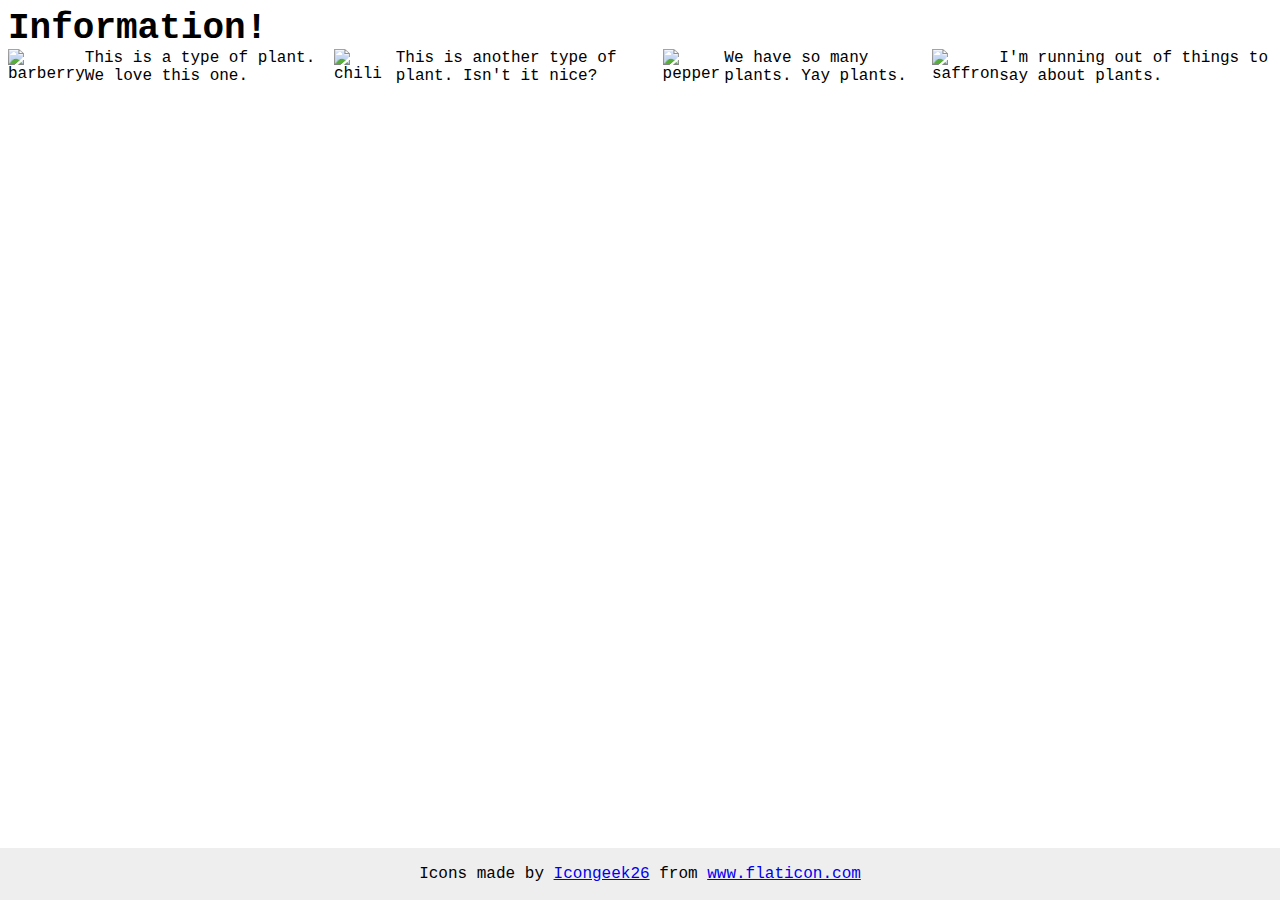
==== flex/04-flex-information/index.html @ fb529883 "Add flex class in css" ====
<!DOCTYPE html>
<html lang="en">
  <head>
    <meta charset="UTF-8">
    <meta http-equiv="X-UA-Compatible" content="IE=edge">
    <meta name="viewport" content="width=device-width, initial-scale=1.0">
    <title>Information</title>
    <link rel="stylesheet" href="style.css">
  </head>
  <body>
    <div class="title">Information!</div>
    
    <div class="flex">
    <img src="./images/barberry.png" alt="barberry">
    <div class="text">This is a type of plant. We love this one.</div>
  
    
  
    <img src="./images/chilli.png" alt="chili">
    <div class="text">This is another type of plant. Isn't it nice?</div>
   
    
   <img src="./images/pepper.png" alt="pepper">
    <div class="text">We have so many plants. Yay plants.</div>
 
    
    
    <img src="./images/saffron.png" alt="saffron">
    <div class="text">I'm running out of things to say about plants.</div>
  </div>

    <!-- disregard this section, it's here to give attribution to the creator of these icons -->
    <div class="footer">
      <div>Icons made by <a href="https://www.flaticon.com/authors/icongeek26" title="Icongeek26">Icongeek26</a> from <a href="https://www.flaticon.com/" title="Flaticon">www.flaticon.com</a></div>
    </div>
  </body>
</html>
---- flex/04-flex-information/style.css ----
body {
  font-family: 'Courier New', Courier, monospace;
}

img {
  width: 100px;
  height: 100px;
}

.title {
  font-size: 36px;
  font-weight: 900;
}

.flex {
  display: flex;
}

/* do not edit this footer */
.footer {
  position: fixed;
  bottom: 0;
  left: 0;
  right: 0;
  height: 52px;
  display: flex;
  align-items: center;
  justify-content: center;
  background: #eee;
}
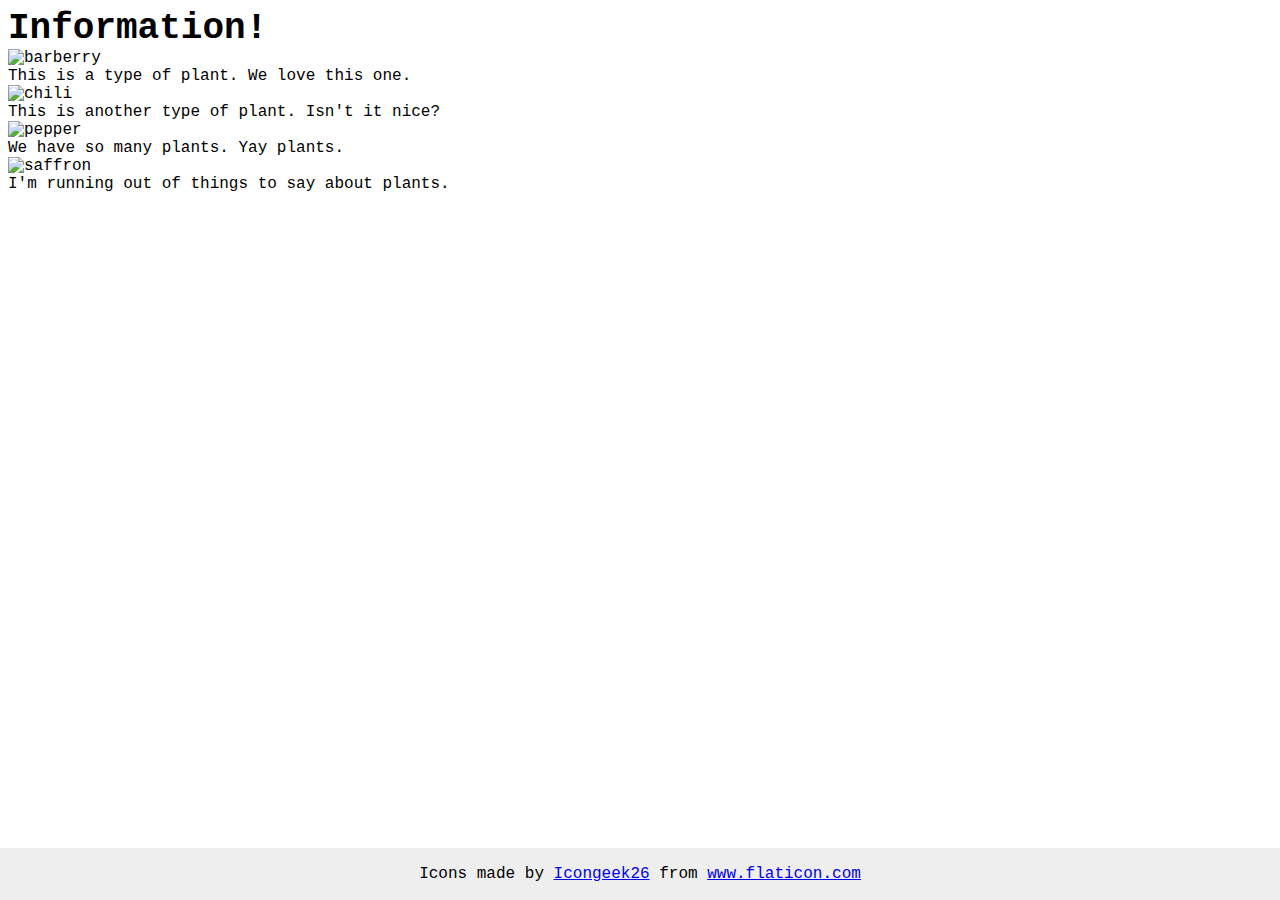
==== commit ddf52236: "Add info div to html" ====
--- a/flex/04-flex-information/index.html
+++ b/flex/04-flex-information/index.html
@@ -10,21 +10,22 @@
   <body>
     <div class="title">Information!</div>
     
-    <div class="flex">
+    <div class="info">
     <img src="./images/barberry.png" alt="barberry">
     <div class="text">This is a type of plant. We love this one.</div>
-  
+   </div>
     
-  
+    <div class="info">
     <img src="./images/chilli.png" alt="chili">
     <div class="text">This is another type of plant. Isn't it nice?</div>
-   
-    
+   </div>
+
+    <div class="info">
    <img src="./images/pepper.png" alt="pepper">
     <div class="text">We have so many plants. Yay plants.</div>
- 
+  </div>
     
-    
+    <div class="info">
     <img src="./images/saffron.png" alt="saffron">
     <div class="text">I'm running out of things to say about plants.</div>
   </div>
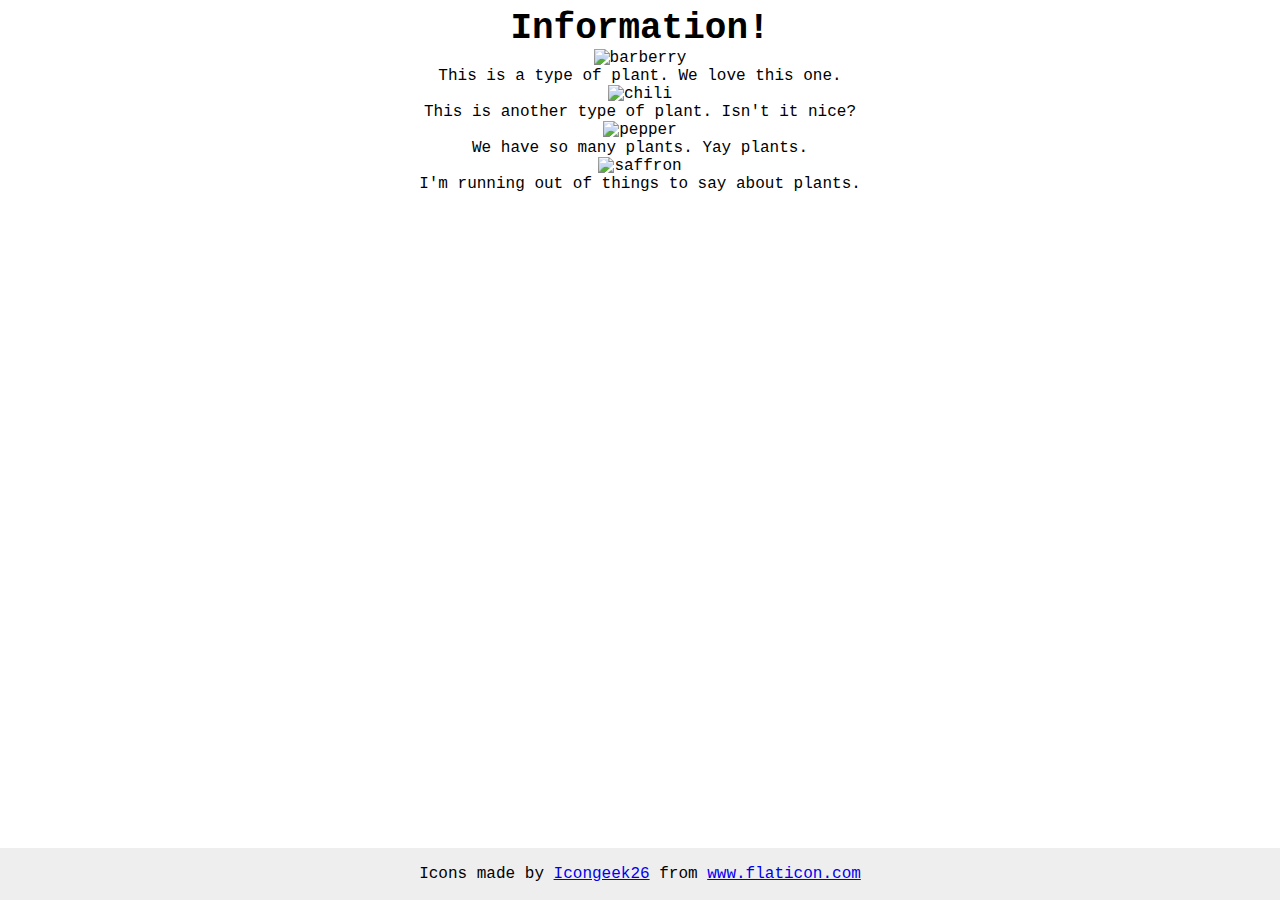
==== commit ab29ba89: "Add class flex-container" ====
--- a/flex/04-flex-information/index.html
+++ b/flex/04-flex-information/index.html
@@ -9,7 +9,7 @@
   </head>
   <body>
     <div class="title">Information!</div>
-    
+    <div class="flex-container">
     <div class="info">
     <img src="./images/barberry.png" alt="barberry">
     <div class="text">This is a type of plant. We love this one.</div>
@@ -29,6 +29,7 @@
     <img src="./images/saffron.png" alt="saffron">
     <div class="text">I'm running out of things to say about plants.</div>
   </div>
+</div>
 
     <!-- disregard this section, it's here to give attribution to the creator of these icons -->
     <div class="footer">
--- a/flex/04-flex-information/style.css
+++ b/flex/04-flex-information/style.css
@@ -1,5 +1,6 @@
 body {
   font-family: 'Courier New', Courier, monospace;
+  text-align: center;
 }
 
 img {
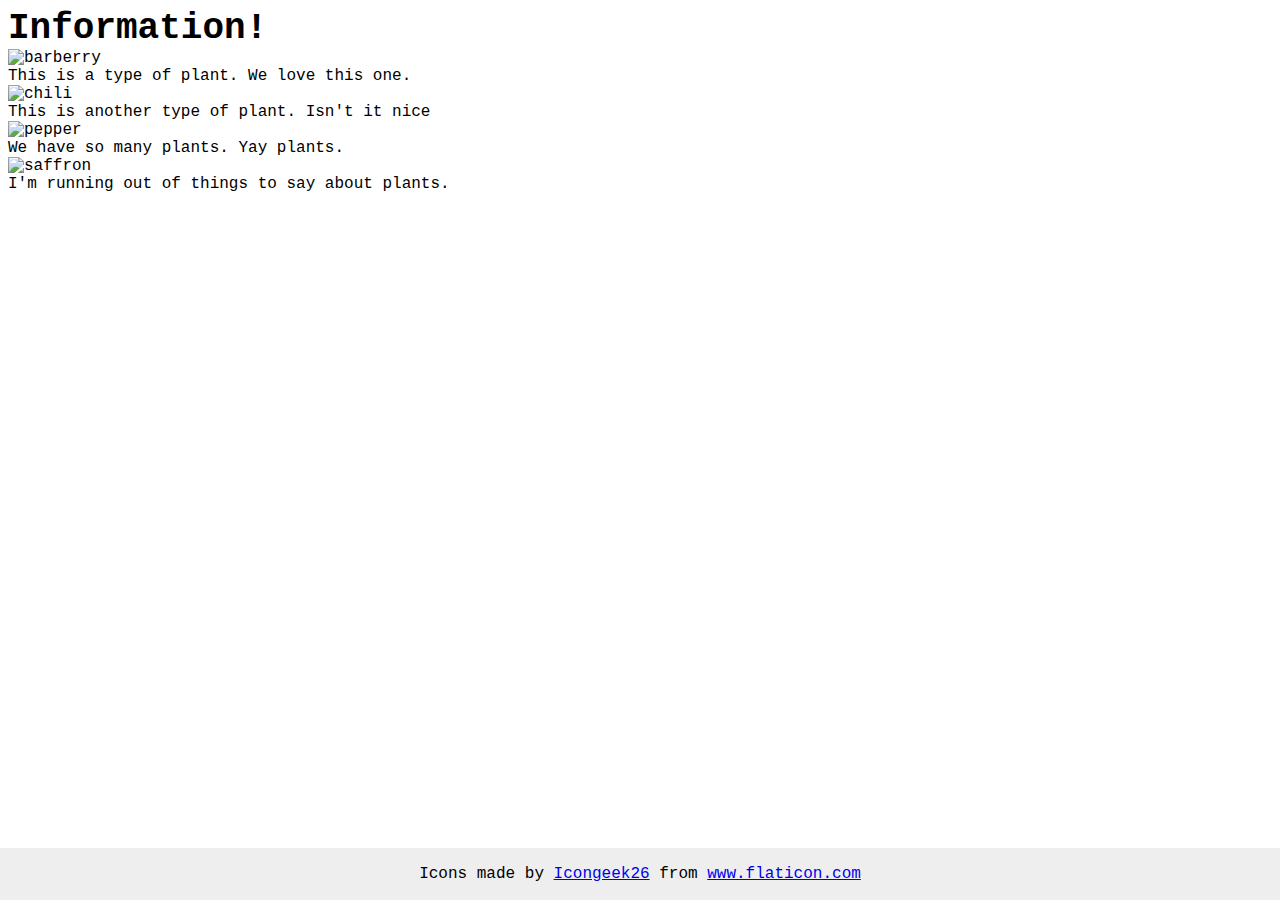
==== commit 9872954d: "Restore origininal" ====
--- a/flex/04-flex-information/index.html
+++ b/flex/04-flex-information/index.html
@@ -1,39 +1,30 @@
 <!DOCTYPE html>
 <html lang="en">
-  <head>
-    <meta charset="UTF-8">
-    <meta http-equiv="X-UA-Compatible" content="IE=edge">
-    <meta name="viewport" content="width=device-width, initial-scale=1.0">
-    <title>Information</title>
-    <link rel="stylesheet" href="style.css">
-  </head>
-  <body>
-    <div class="title">Information!</div>
-    <div class="flex-container">
-    <div class="info">
-    <img src="./images/barberry.png" alt="barberry">
-    <div class="text">This is a type of plant. We love this one.</div>
-   </div>
-    
-    <div class="info">
-    <img src="./images/chilli.png" alt="chili">
-    <div class="text">This is another type of plant. Isn't it nice?</div>
-   </div>
+<head>
+  <meta charset="UTF-8">
+  <meta http-equiv="X-UA-Compatible" content="IE=edge">
+  <meta name="viewport" content="width=device-width, initial-scale=1.0">
+  <title>Information</title>
+  <link rel="stylesheet" href="style.css">
+</head>
+<body>
+  <div class="title">Information!</div>
 
-    <div class="info">
-   <img src="./images/pepper.png" alt="pepper">
-    <div class="text">We have so many plants. Yay plants.</div>
+  <img src="./images/barberry.png" alt="barberry">
+  <div class="text">This is a type of plant. We love this one.</div>
+
+  <img src="./images/chilli.png" alt="chili">
+  <div class="text">This is another type of plant. Isn't it nice</div>
+
+  <img src="./images/pepper.png" alt="pepper">
+  <div class="text">We have so many plants. Yay plants.</div>
+
+  <img src="./images/saffron.png" alt="saffron">
+  <div class="text">I'm running out of things to say about plants.</div>
+
+  <!-- disregard this section, it's here to give attribution to the creator of these icons -->
+  <div class="footer">
+    <div>Icons made by <a href="https://www.flaticon.com/authors/icongeek26" title="Icongeek26">Icongeek26</a> from <a href="https://www.flaticon.com/" title="Flaticon">www.flaticon.com</a></div>
   </div>
-    
-    <div class="info">
-    <img src="./images/saffron.png" alt="saffron">
-    <div class="text">I'm running out of things to say about plants.</div>
-  </div>
-</div>
-
-    <!-- disregard this section, it's here to give attribution to the creator of these icons -->
-    <div class="footer">
-      <div>Icons made by <a href="https://www.flaticon.com/authors/icongeek26" title="Icongeek26">Icongeek26</a> from <a href="https://www.flaticon.com/" title="Flaticon">www.flaticon.com</a></div>
-    </div>
-  </body>
+</body>
 </html>--- a/flex/04-flex-information/style.css
+++ b/flex/04-flex-information/style.css
@@ -1,6 +1,5 @@
 body {
   font-family: 'Courier New', Courier, monospace;
-  text-align: center;
 }
 
 img {
@@ -13,10 +12,6 @@
   font-weight: 900;
 }
 
-.flex {
-  display: flex;
-}
-
 /* do not edit this footer */
 .footer {
   position: fixed;
@@ -25,7 +20,7 @@
   right: 0;
   height: 52px;
   display: flex;
-  align-items: center;
+  align-items: center;;
   justify-content: center;
   background: #eee;
 }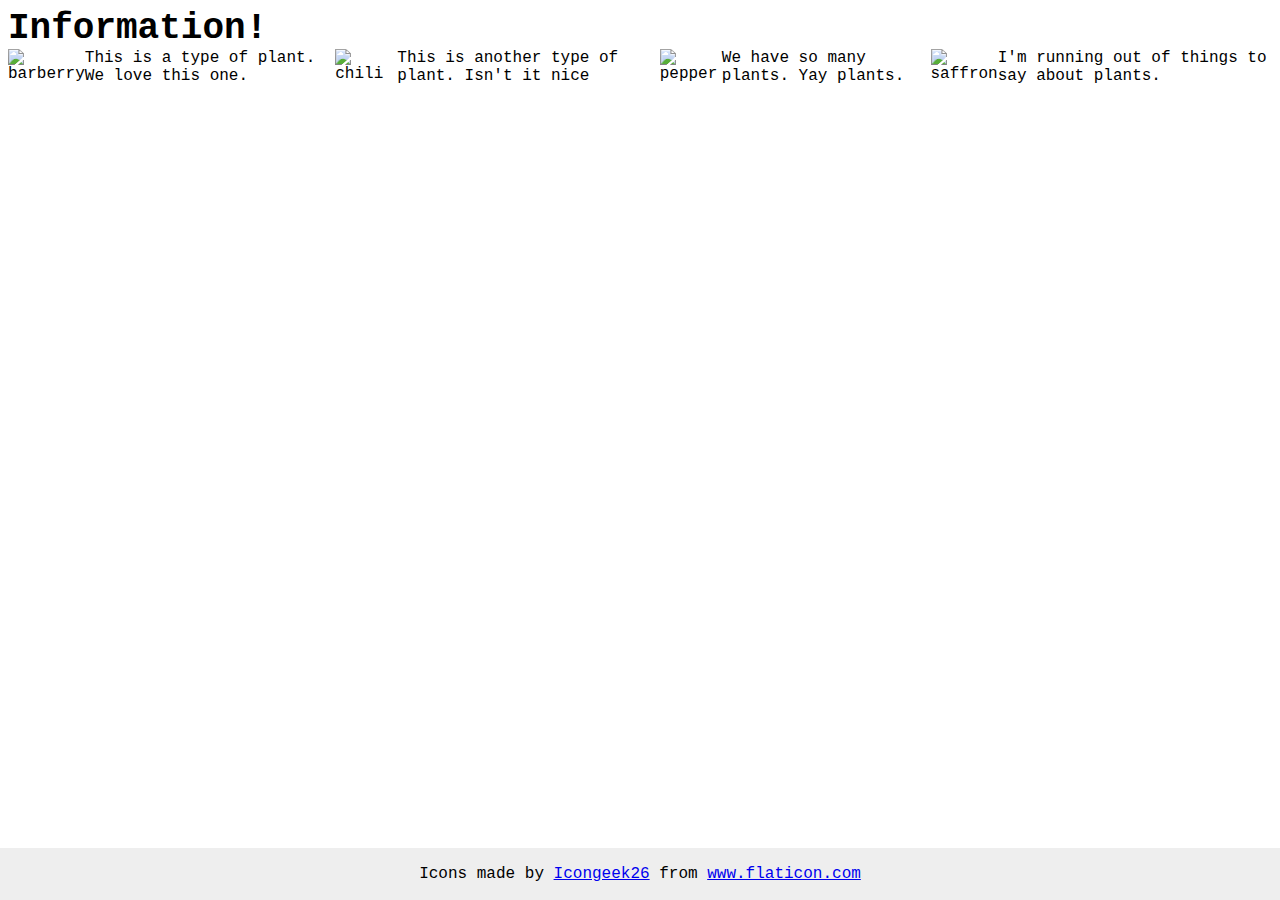
==== commit 9f828399: "add main contain" ====
--- a/flex/04-flex-information/index.html
+++ b/flex/04-flex-information/index.html
@@ -9,7 +9,7 @@
 </head>
 <body>
   <div class="title">Information!</div>
-
+<div class="main-contain">
   <img src="./images/barberry.png" alt="barberry">
   <div class="text">This is a type of plant. We love this one.</div>
 
@@ -21,6 +21,7 @@
 
   <img src="./images/saffron.png" alt="saffron">
   <div class="text">I'm running out of things to say about plants.</div>
+</div>
 
   <!-- disregard this section, it's here to give attribution to the creator of these icons -->
   <div class="footer">
--- a/flex/04-flex-information/style.css
+++ b/flex/04-flex-information/style.css
@@ -12,6 +12,10 @@
   font-weight: 900;
 }
 
+.main-contain {
+  display: flex;
+}
+
 /* do not edit this footer */
 .footer {
   position: fixed;
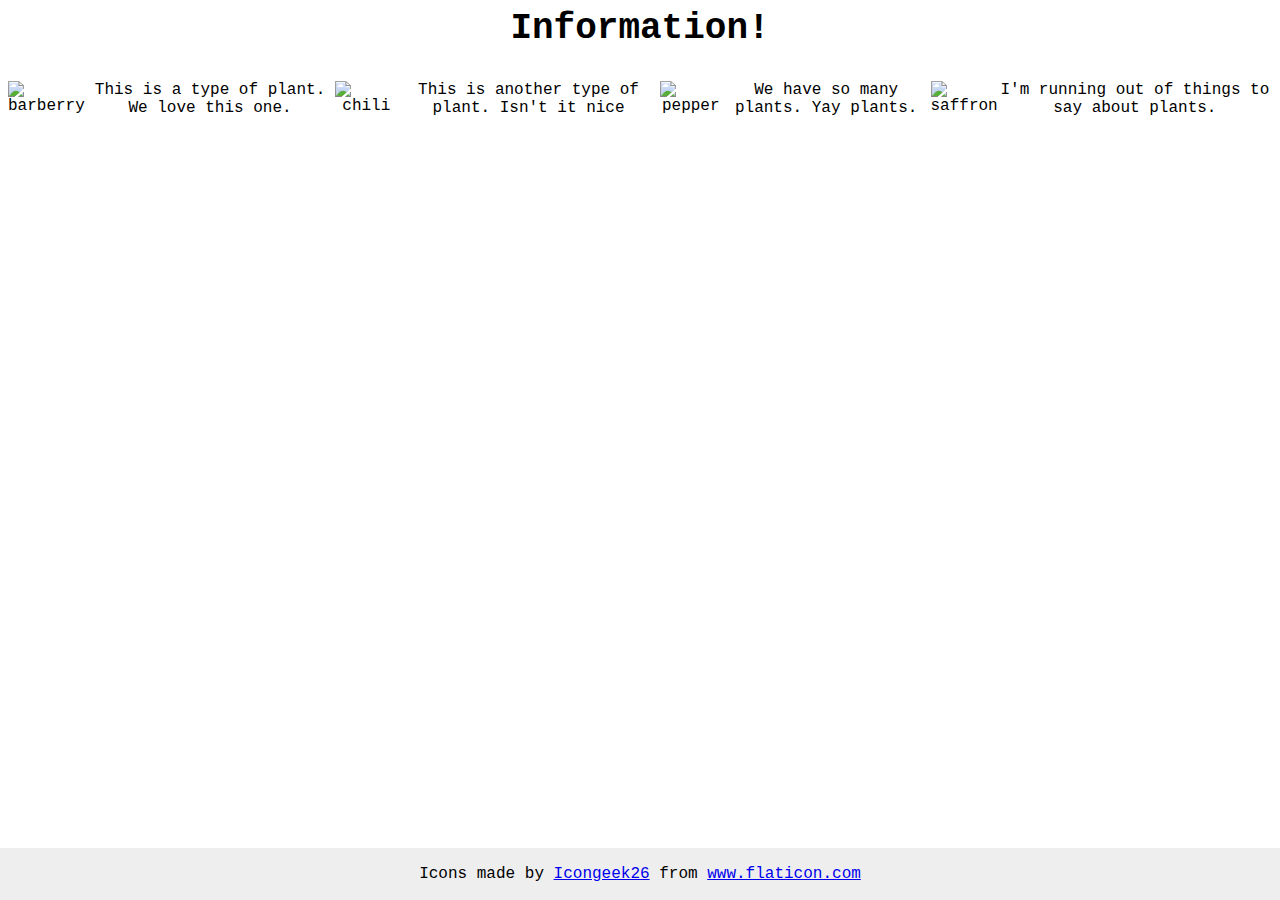
==== commit f82bb47b: "REmove all add text align center to body, add flex and jusify center to container" ====
--- a/flex/04-flex-information/index.html
+++ b/flex/04-flex-information/index.html
@@ -10,6 +10,7 @@
 <body>
   <div class="title">Information!</div>
 <div class="main-contain">
+  
   <img src="./images/barberry.png" alt="barberry">
   <div class="text">This is a type of plant. We love this one.</div>
 
@@ -21,6 +22,7 @@
 
   <img src="./images/saffron.png" alt="saffron">
   <div class="text">I'm running out of things to say about plants.</div>
+
 </div>
 
   <!-- disregard this section, it's here to give attribution to the creator of these icons -->
--- a/flex/04-flex-information/style.css
+++ b/flex/04-flex-information/style.css
@@ -1,5 +1,6 @@
 body {
   font-family: 'Courier New', Courier, monospace;
+  text-align: center;
 }
 
 img {
@@ -10,11 +11,18 @@
 .title {
   font-size: 36px;
   font-weight: 900;
+  display: flex;
+  justify-content: center;
+  margin-bottom: 32px;
 }
 
 .main-contain {
-  display: flex;
+ display: flex;
+  justify-content: center;
 }
+
+
+
 
 /* do not edit this footer */
 .footer {
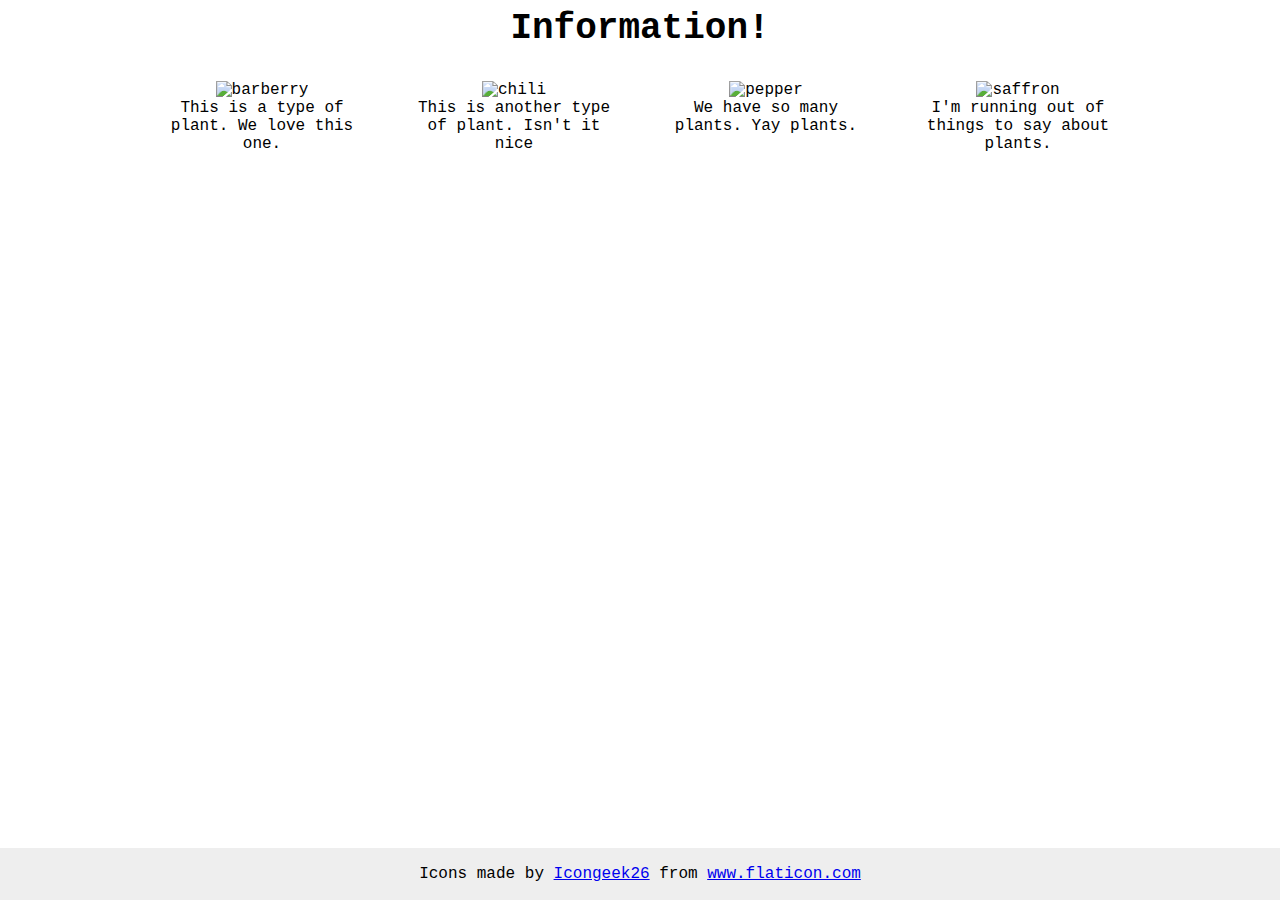
==== commit 8e8e8c44: "Add .info divs to each item with property of max width 200px" ====
--- a/flex/04-flex-information/index.html
+++ b/flex/04-flex-information/index.html
@@ -9,20 +9,29 @@
 </head>
 <body>
   <div class="title">Information!</div>
-<div class="main-contain">
-  
+<div class="container">
+ 
+ 
+  <div class="info">
   <img src="./images/barberry.png" alt="barberry">
   <div class="text">This is a type of plant. We love this one.</div>
-
+</div>
+  
+  
+  <div class="info">
   <img src="./images/chilli.png" alt="chili">
   <div class="text">This is another type of plant. Isn't it nice</div>
-
+</div>
+  
+  <div class="info">
   <img src="./images/pepper.png" alt="pepper">
   <div class="text">We have so many plants. Yay plants.</div>
-
+</div>
+  
+  <div class="info">
   <img src="./images/saffron.png" alt="saffron">
   <div class="text">I'm running out of things to say about plants.</div>
-
+  </div>
 </div>
 
   <!-- disregard this section, it's here to give attribution to the creator of these icons -->
--- a/flex/04-flex-information/style.css
+++ b/flex/04-flex-information/style.css
@@ -16,12 +16,15 @@
   margin-bottom: 32px;
 }
 
-.main-contain {
+.container {
  display: flex;
   justify-content: center;
+  gap: 52px;
 }
 
-
+.info {
+  max-width: 200px;
+}
 
 
 /* do not edit this footer */
